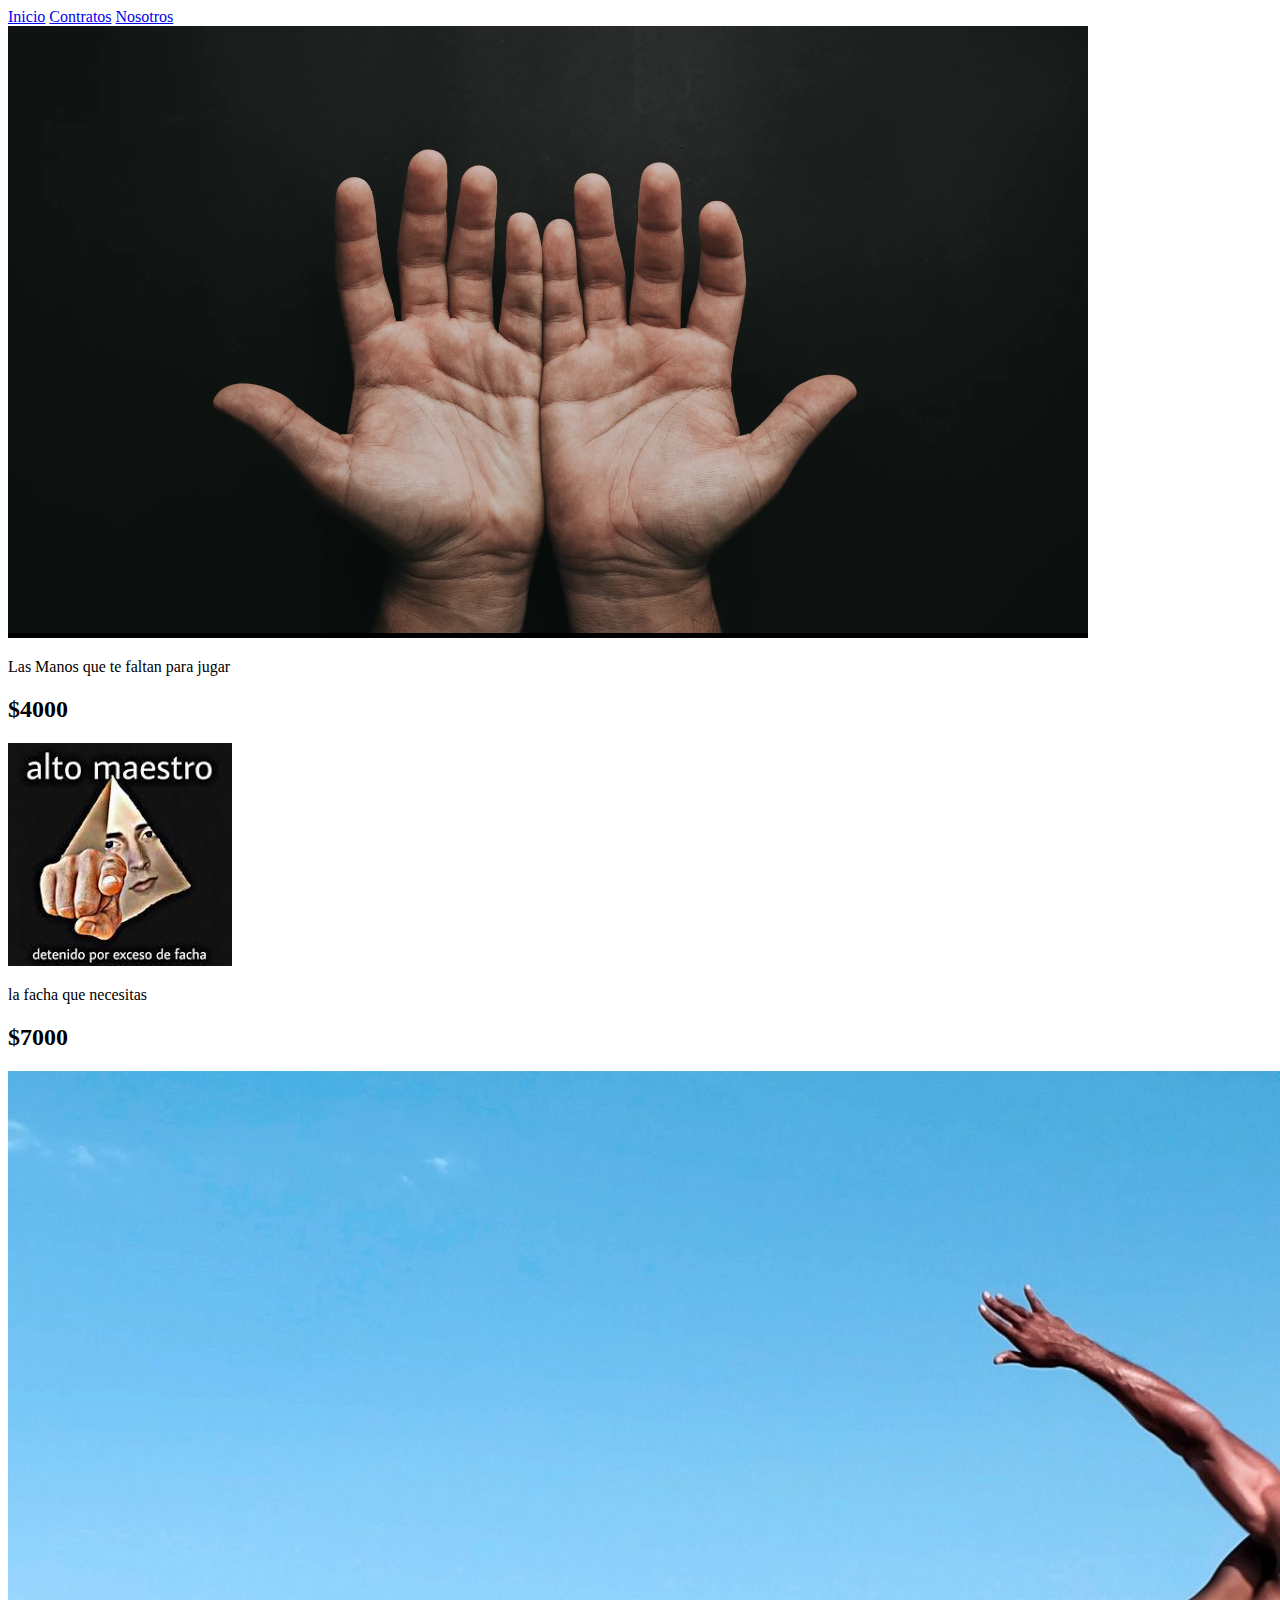
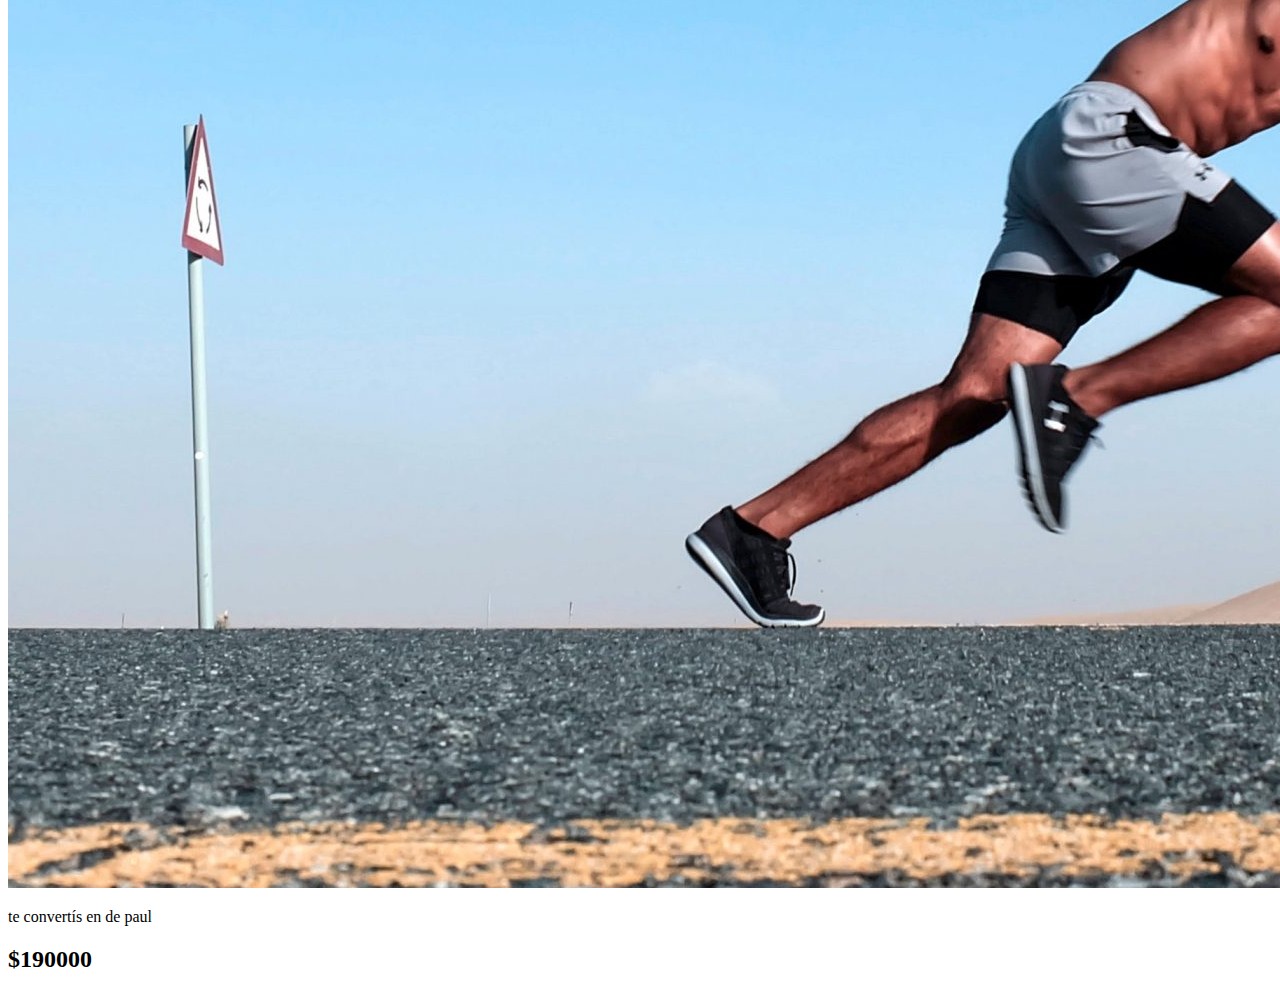
==== index.html @ eb0375d2 "media y h´s" ====
<!DOCTYPE html>
<html lang="en">
<head>
    <meta charset="UTF-8">
    <meta name="viewport" content="width=device-width, initial-scale=1.0">
    <!--bootsrap-->
    <link href="https://cdn.jsdelivr.net/npm/bootstrap@5.3.2/dist/css/bootstrap.min.css" rel="stylesheet" integrity="sha384-T3c6CoIi6uLrA9TneNEoa7RxnatzjcDSCmG1MXxSR1GAsXEV/Dwwykc2MPK8M2HN" crossorigin="anonymous">
    <link rel="stylesheet" href="./styles.css">
    <title>Document</title>
</head>
<body>
   <header>
    <nav>
        <a href="#">Inicio</a>
        <a href="#">Contratos</a>
        <a href="#">Nosotros</a>
    </nav>
   </header>

 <main>
     <div class="card">
        <img src="./media/manos.png" alt="manos">
        <p>Las Manos que te faltan para jugar</p>
        <h2>$4000</h2>
     </div>
     <div class="card">
        <img src="./media/facha.jpeg" alt="facha">
        <p>la facha que necesitas</p>
        <h2>$7000</h2>
     </div>
     <div class="card">
        <img src="./media/habilidad deportiva.jpg" alt="deportista">
        <p>te convertís en de paul </p>
        <h2>$190000</h2>
     </div>
 </main>
















    <script src="https://cdn.jsdelivr.net/npm/bootstrap@5.3.2/dist/js/bootstrap.bundle.min.js" integrity="sha384-C6RzsynM9kWDrMNeT87bh95OGNyZPhcTNXj1NW7RuBCsyN/o0jlpcV8Qyq46cDfL" crossorigin="anonymous"></script> 
</body>
</html>
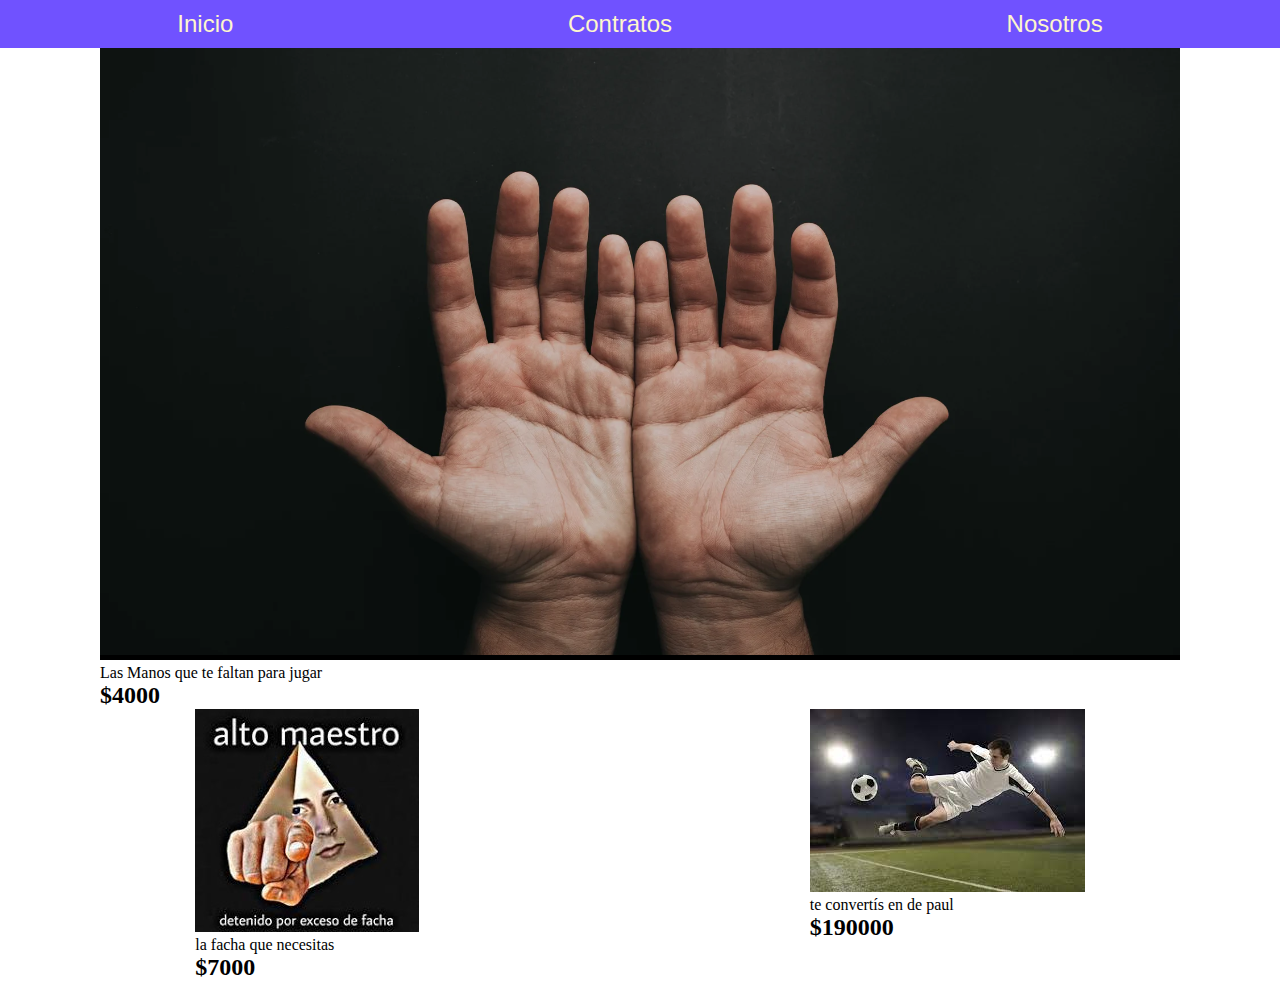
==== commit fcc2dfc3: "arreglo y remplaso de imagenes" ====
--- a/index.html
+++ b/index.html
@@ -29,7 +29,7 @@
         <h2>$7000</h2>
      </div>
      <div class="card">
-        <img src="./media/habilidad deportiva.jpg" alt="deportista">
+        <img src="media/deportista.jfif" alt="deportista">
         <p>te convertís en de paul </p>
         <h2>$190000</h2>
      </div>
--- a/styles.css
+++ b/styles.css
@@ -0,0 +1,65 @@
+*{
+    margin: 0;
+    padding: 0;
+    box-sizing: border-box;
+
+
+}
+
+
+header
+{
+    background-color: #7052ff;
+
+}
+
+header > nav
+{
+    padding:10px;
+    display: flex;
+    justify-content: space-around;
+    flex-wrap: wrap;
+
+}
+
+header > nav > a 
+{
+    color: #fef6cd;
+    text-decoration: none;
+    font-family: 'Montserrat', sans-serif;;
+    font-size: x-large;
+    
+}
+
+header > nav > a:hover
+{
+    color: black;
+    font-weight: bold;
+    text-decoration: underline;
+}
+
+
+main
+{
+    display: flex;
+    justify-content: space-around;
+    flex-wrap: wrap;
+}
+
+mian > .card
+{
+    width: 300px;  
+    padding: 20px;
+    margin: 20px;
+    border: 1px solid #ccc;
+    margin-top: 20px;
+    transition: box-shadow 0.3s ease-in-out;
+    border-radius: 3px;
+
+}
+
+main > .card > img
+{
+  width: 100%;
+  height: fit-content;
+}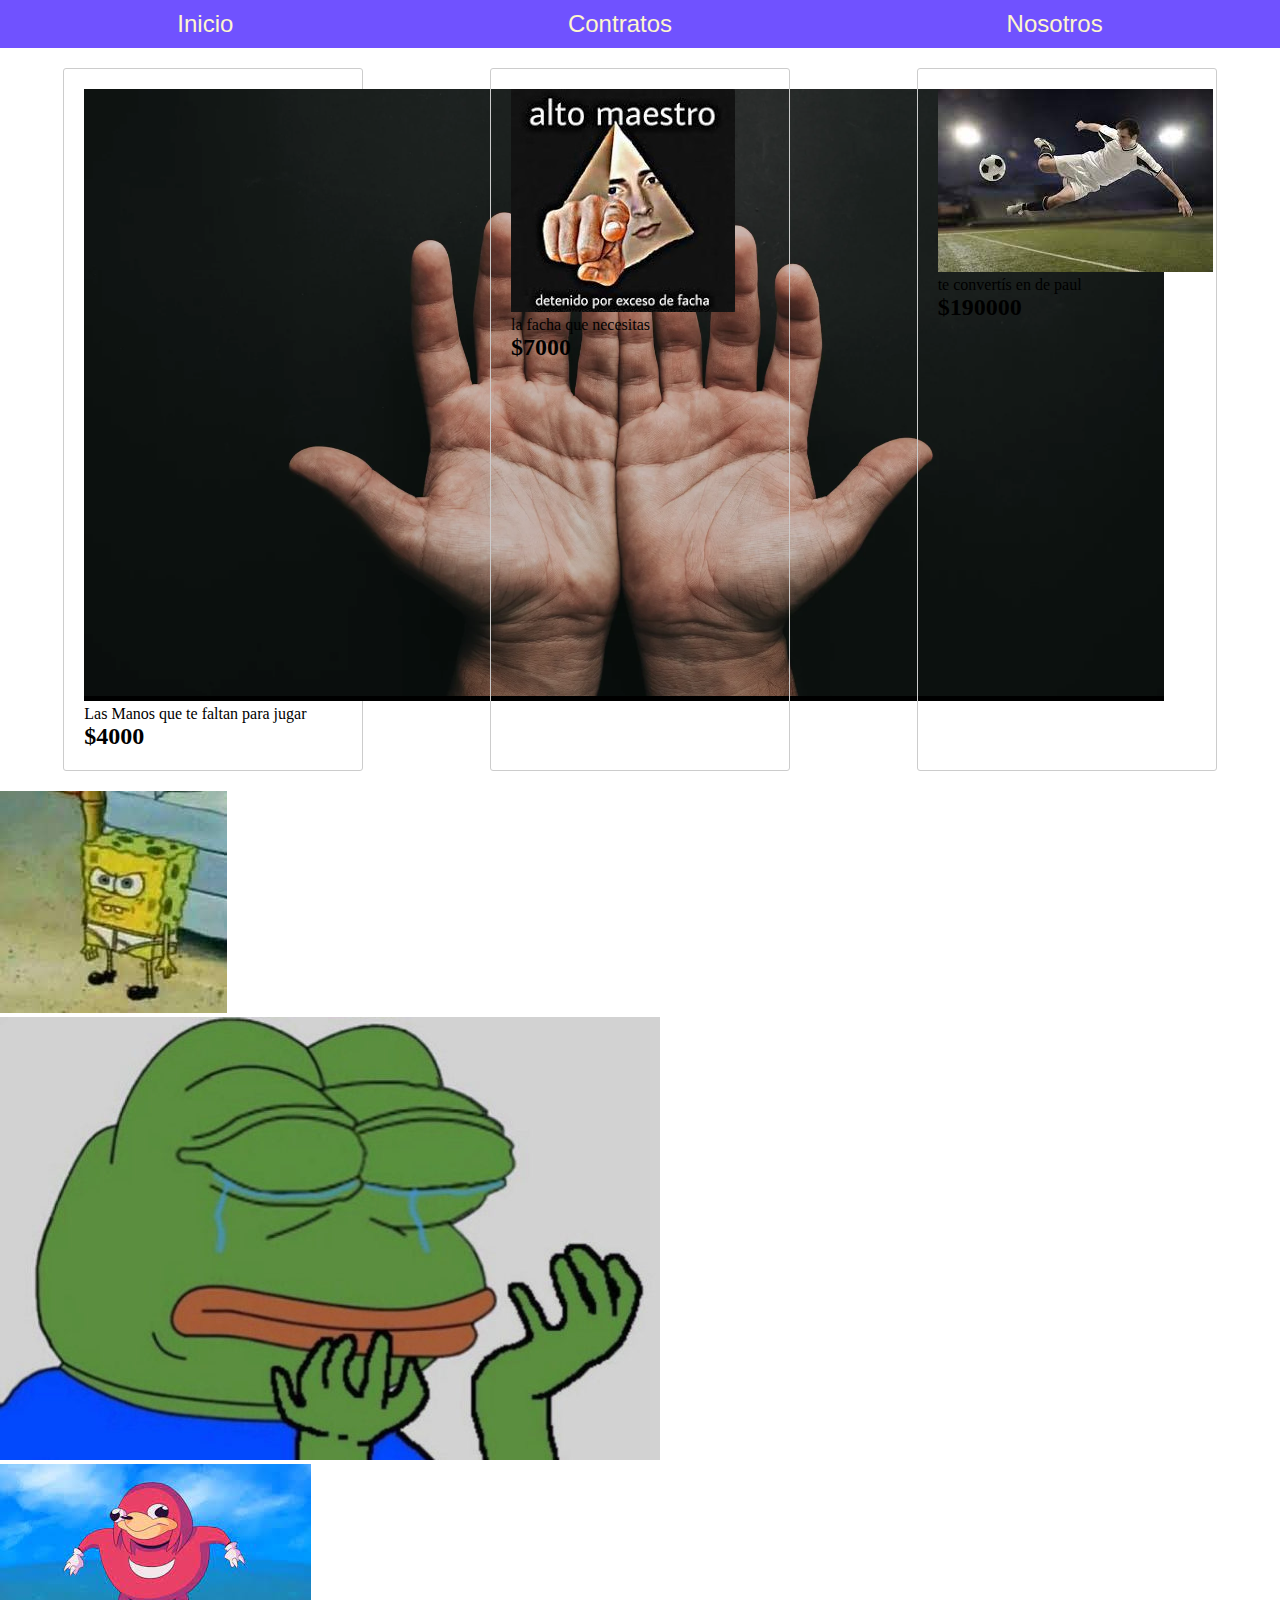
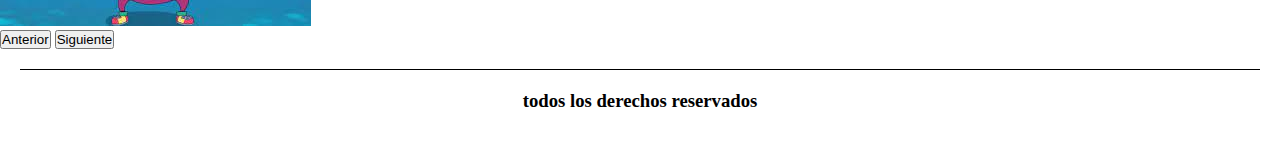
==== commit 1b989969: "arreglos finales" ====
--- a/index.html
+++ b/index.html
@@ -1,39 +1,71 @@
 <!DOCTYPE html>
 <html lang="en">
+
 <head>
     <meta charset="UTF-8">
     <meta name="viewport" content="width=device-width, initial-scale=1.0">
     <!--bootsrap-->
-    <link href="https://cdn.jsdelivr.net/npm/bootstrap@5.3.2/dist/css/bootstrap.min.css" rel="stylesheet" integrity="sha384-T3c6CoIi6uLrA9TneNEoa7RxnatzjcDSCmG1MXxSR1GAsXEV/Dwwykc2MPK8M2HN" crossorigin="anonymous">
+    <link href="https://cdn.jsdelivr.net/npm/bootstrap@5.3.2/dist/css/bootstrap.min.css" rel="stylesheet"
+        integrity="sha384-T3c6CoIi6uLrA9TneNEoa7RxnatzjcDSCmG1MXxSR1GAsXEV/Dwwykc2MPK8M2HN" crossorigin="anonymous">
     <link rel="stylesheet" href="./styles.css">
-    <title>Document</title>
+    <title>Segunda pre entrega</title>
 </head>
+
 <body>
-   <header>
-    <nav>
-        <a href="#">Inicio</a>
-        <a href="#">Contratos</a>
-        <a href="#">Nosotros</a>
-    </nav>
-   </header>
+    <header>
+        <nav>
+            <a href="#">Inicio</a>
+            <a href="#">Contratos</a>
+            <a href="#">Nosotros</a>
+        </nav>
+    </header>
 
- <main>
-     <div class="card">
-        <img src="./media/manos.png" alt="manos">
-        <p>Las Manos que te faltan para jugar</p>
-        <h2>$4000</h2>
-     </div>
-     <div class="card">
-        <img src="./media/facha.jpeg" alt="facha">
-        <p>la facha que necesitas</p>
-        <h2>$7000</h2>
-     </div>
-     <div class="card">
-        <img src="media/deportista.jfif" alt="deportista">
-        <p>te convertís en de paul </p>
-        <h2>$190000</h2>
-     </div>
- </main>
+    <main>
+        <div class="card">
+            <img src="./media/manos.png" alt="manos">
+            <p>Las Manos que te faltan para jugar</p>
+            <h2>$4000</h2>
+        </div>
+        <div class="card">
+            <img src="./media/facha.jpeg" alt="facha">
+            <p>la facha que necesitas</p>
+            <h2>$7000</h2>
+        </div>
+        <div class="card">
+            <img src="media/deportista.jfif" alt="deportista">
+            <p>te convertís en de paul </p>
+            <h2>$190000</h2>
+        </div>
+    </main>
+
+
+    <div class="container mt-5">
+        <div id="carouselExample" class="carousel slide" data-bs-ride="carousel">
+            <div class="carousel-inner">
+                <!-- Imagen 1 -->
+                <div class="carousel-item active">
+                    <img src="media/bob random.jfif" class="d-block w-100" alt="que miras">
+                </div>
+                <!-- Imagen 2 -->
+                <div class="carousel-item">
+                    <img src="media/codigo no anda.jpg" class="d-block w-100" alt="vamos a llorar">
+                </div>
+                <!-- Imagen 3 -->
+                <div class="carousel-item">
+                    <img src="./media/knuckles.jfif" class="d-block w-100" alt="do you know the way?">
+                </div>
+            </div>
+            <!-- Controles del Carrusel -->
+            <button class="carousel-control-prev" type="button" data-bs-target="#carouselExample" data-bs-slide="prev">
+                <span class="carousel-control-prev-icon" aria-hidden="true"></span>
+                <span class="visually-hidden">Anterior</span>
+            </button>
+            <button class="carousel-control-next" type="button" data-bs-target="#carouselExample" data-bs-slide="next">
+                <span class="carousel-control-next-icon" aria-hidden="true"></span>
+                <span class="visually-hidden">Siguiente</span>
+            </button>
+        </div>
+    </div>
 
 
 
@@ -48,8 +80,14 @@
 
 
 
+    <script src="https://cdn.jsdelivr.net/npm/bootstrap@5.3.2/dist/js/bootstrap.bundle.min.js"
+        integrity="sha384-C6RzsynM9kWDrMNeT87bh95OGNyZPhcTNXj1NW7RuBCsyN/o0jlpcV8Qyq46cDfL"
+        crossorigin="anonymous"></script>
 
 
-    <script src="https://cdn.jsdelivr.net/npm/bootstrap@5.3.2/dist/js/bootstrap.bundle.min.js" integrity="sha384-C6RzsynM9kWDrMNeT87bh95OGNyZPhcTNXj1NW7RuBCsyN/o0jlpcV8Qyq46cDfL" crossorigin="anonymous"></script> 
+        <footer>
+            <h3>todos los derechos reservados</h3>
+        </footer>
 </body>
+
 </html>--- a/styles.css
+++ b/styles.css
@@ -22,7 +22,7 @@
 
 }
 
-header > nav > a 
+header nav a 
 {
     color: #fef6cd;
     text-decoration: none;
@@ -38,15 +38,16 @@
     text-decoration: underline;
 }
 
-
 main
 {
     display: flex;
     justify-content: space-around;
     flex-wrap: wrap;
+    
+
 }
 
-mian > .card
+main > .card
 {
     width: 300px;  
     padding: 20px;
@@ -55,11 +56,17 @@
     margin-top: 20px;
     transition: box-shadow 0.3s ease-in-out;
     border-radius: 3px;
-
 }
 
-main > .card > img
+main > .card:hover
 {
-  width: 100%;
-  height: fit-content;
-}+    box-shadow: 0 8px 16px rgba(0,0,0,0.2);
+}
+
+footer
+{
+    margin:  20px;
+    padding: 20px;
+    border-top: 1px solid black;
+    text-align: center;
+}
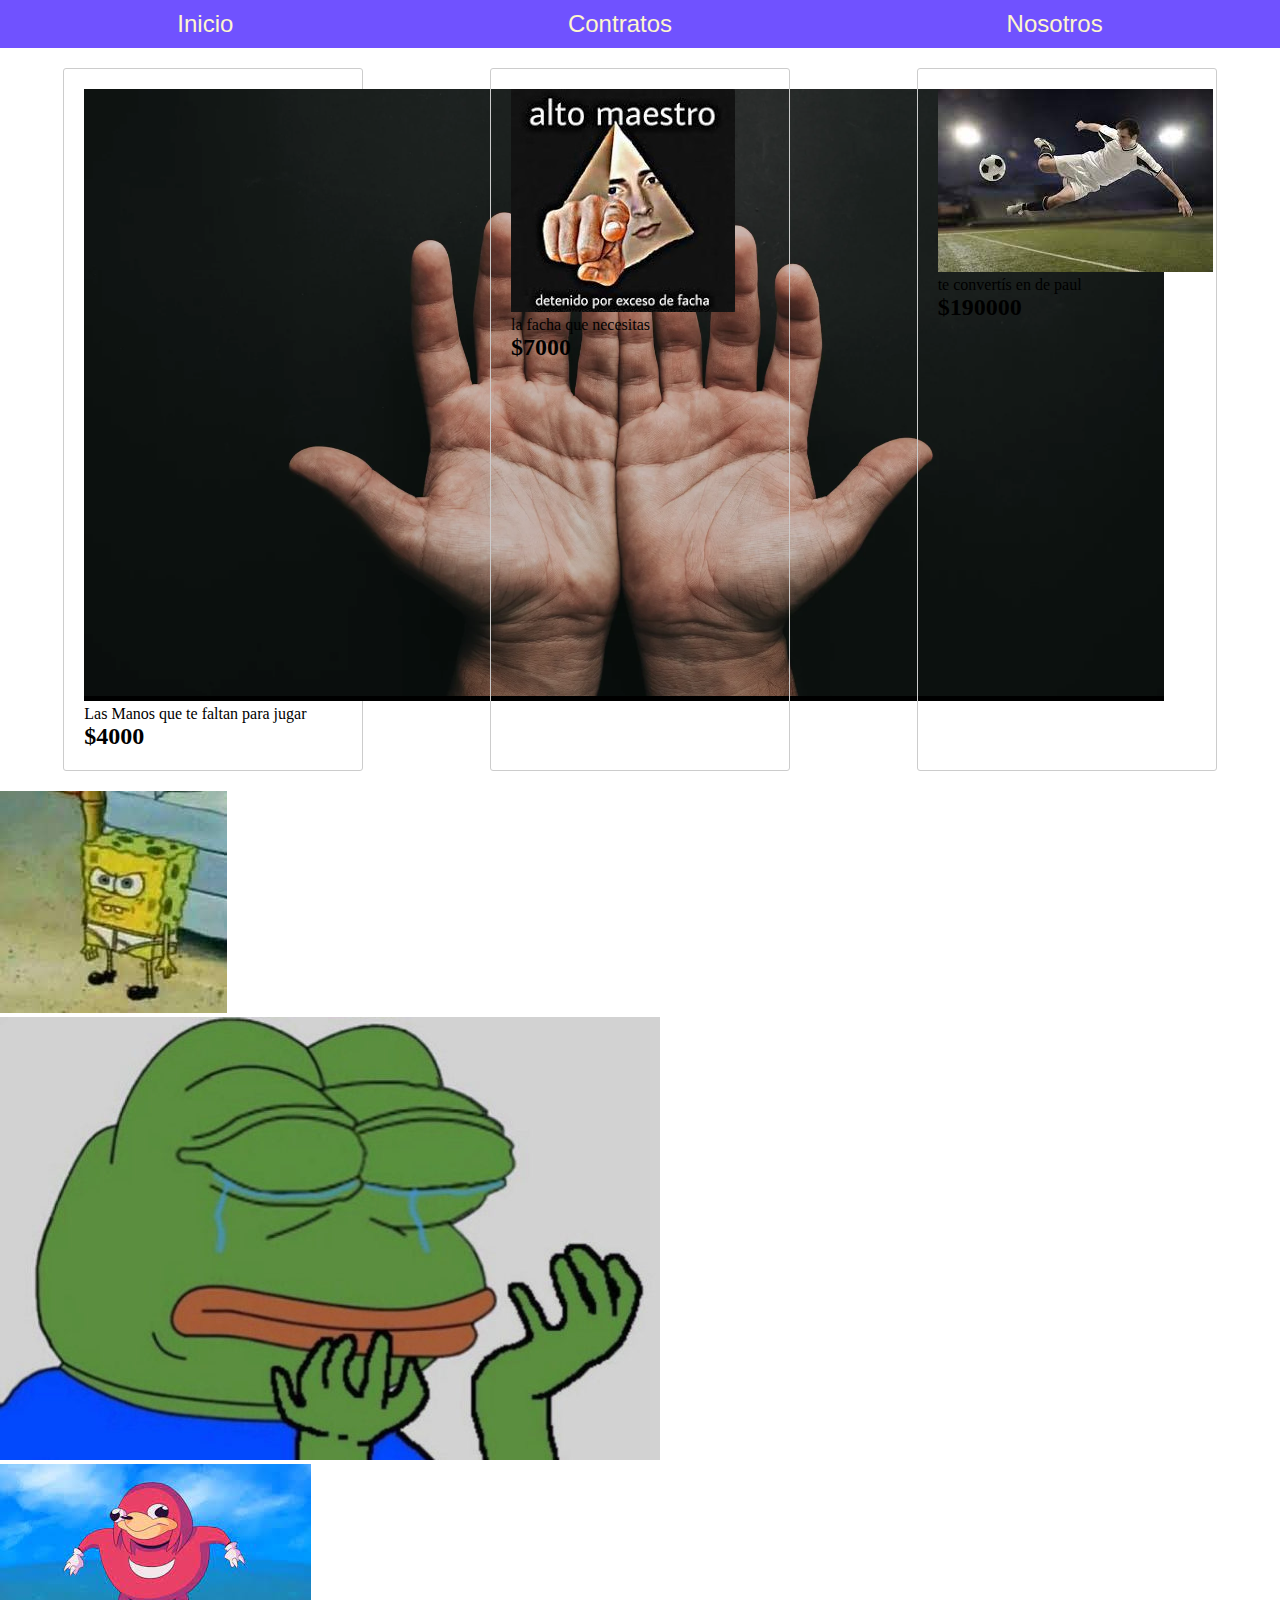
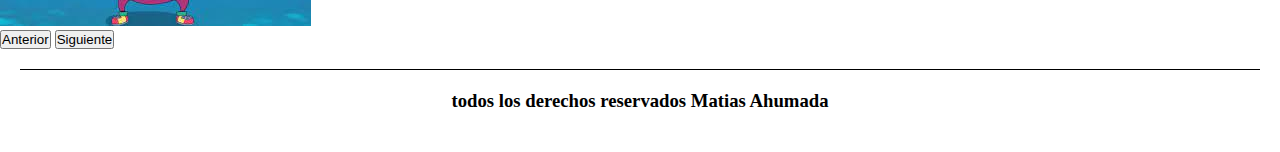
==== commit f55b070a: "final" ====
--- a/index.html
+++ b/index.html
@@ -86,7 +86,7 @@
 
 
         <footer>
-            <h3>todos los derechos reservados</h3>
+            <h3>todos los derechos reservados Matias Ahumada </h3>
         </footer>
 </body>
 
